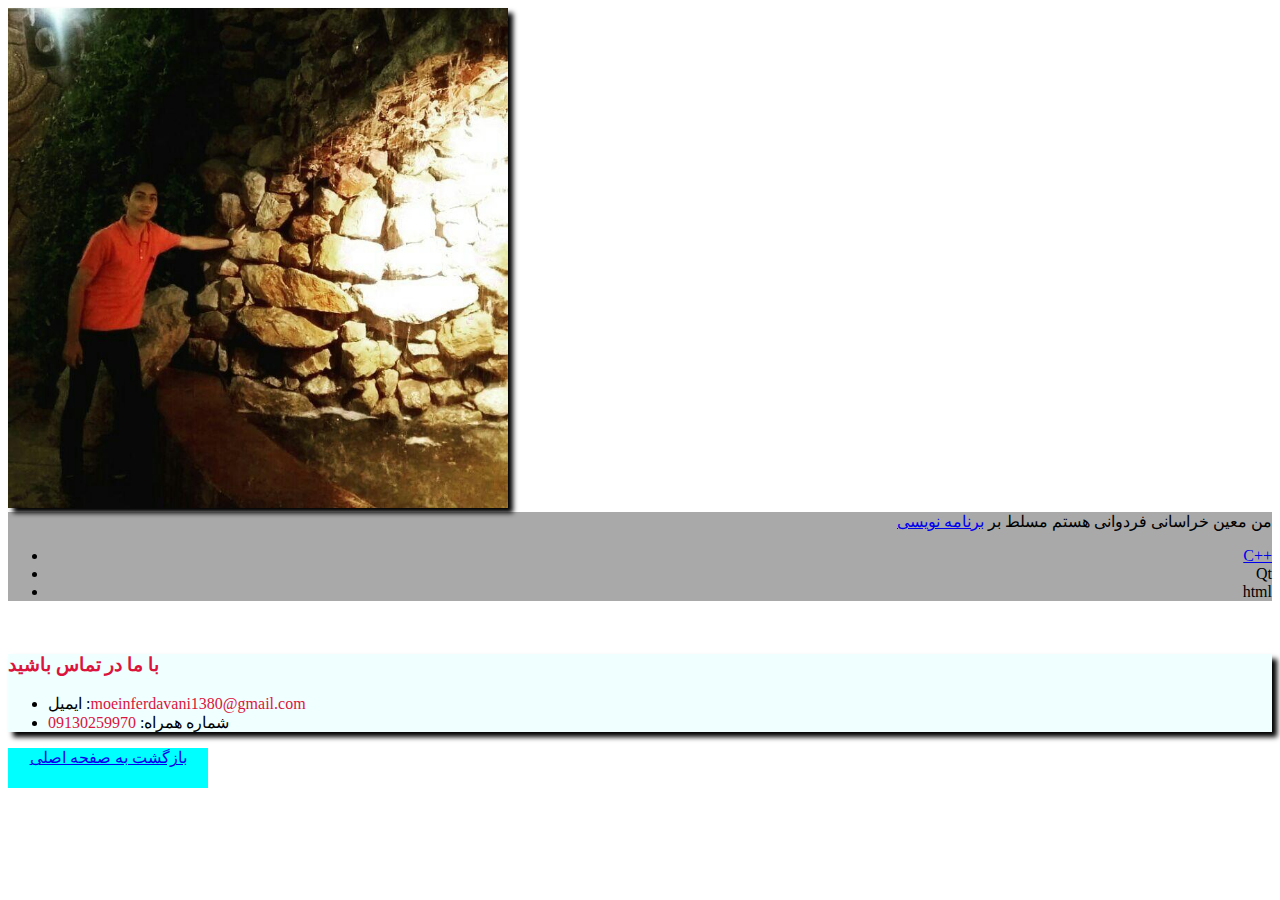
==== About.html @ c434eb5a "make about page and add picture email & phone number to it" ====
﻿<!DOCTYPE html>
<html>
<head>
	<title>درباره من</title>
    <meta charset="utf-8" />
</head>
<body>
    <img src="MyInstagramPicture.jpg" width="500px" height="500px" style="text-align:left;box-shadow:5px 5px 5px black"/>
    <div style="text-align:right;background-color:darkgrey;color:black">
        من معین خراسانی فردوانی هستم مسلط بر 
        <a href="index.html#programming" title="توضیحات ویکی پدیا درباره برنامه نویسی"> برنامه نویسی </a>
        <ul>
           <li>
               <a href="index.html#c++" title="توضیحات ویکی پدیا در مورد c++ ">C++</a>
           </li> 
            <li>Qt</li>
            <li>html</li>
        </ul>
    </div><br />
    <div style="background-color:azure;text-align:left;box-shadow:5px 5px 5px black;color:black">
        <h3 style="color:crimson">با ما در تماس باشید</h3>
        <ul>
            <li>ایمیل :<span style="color:crimson">moeinferdavani1380@gmail.com</span></li>
            <li>شماره همراه: <span style="color:crimson">09130259970</span></li>
        </ul>

    </div>
    <div style="width:200px;height:40px;background-color:aqua;text-align:center;align-self:center"><a href="index.html">بازگشت به صفحه اصلی</a></div>
</body>
</html>
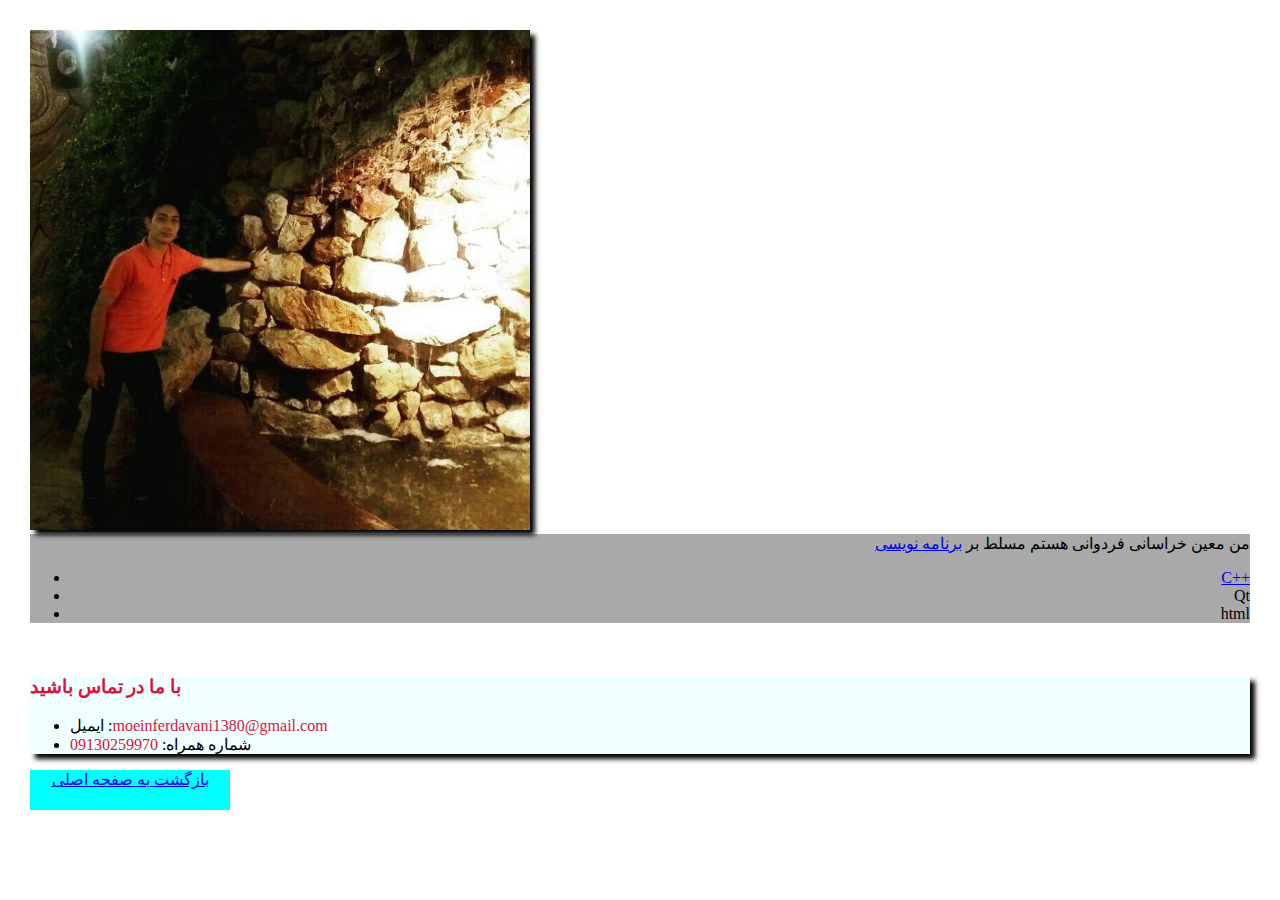
==== commit 72bb303c: "add link to Style.css" ====
--- a/About.html
+++ b/About.html
@@ -3,9 +3,10 @@
 <head>
 	<title>درباره من</title>
     <meta charset="utf-8" />
+    <link rel="stylesheet" href="Styles.css" />
 </head>
 <body>
-    <img src="MyInstagramPicture.jpg" width="500px" height="500px" style="text-align:left;box-shadow:5px 5px 5px black"/>
+    <img src="MyInstagramPicture.jpg" width="500" height="500" style="text-align:left;box-shadow:5px 5px 5px black"/>
     <div style="text-align:right;background-color:darkgrey;color:black">
         من معین خراسانی فردوانی هستم مسلط بر 
         <a href="index.html#programming" title="توضیحات ویکی پدیا درباره برنامه نویسی"> برنامه نویسی </a>
--- a/Styles.css
+++ b/Styles.css
@@ -0,0 +1,42 @@
+body
+{
+    margin:30px 30px 30px 30px;
+}
+div.TxtContent
+        {
+        color:black;text-align:right;
+        }
+        div.TxtContent:hover
+        {
+            box-shadow: 5px 5px 5px black;
+        }
+        .TxtContent
+        {
+            background-color:aqua;
+        }
+        body div:nth-child(even)
+        {
+            background-color:burlywood;
+        }
+        h3.MagorName
+        {
+            text-align:center;
+            color:crimson
+        }
+        .MainHeaderStyle
+        {
+            text-align:center;
+            color:crimson
+        }
+        .FavoritName:hover
+        {
+            background-color:black;
+            color:aqua;
+        }
+        a.FavoritLink:hover
+        {
+           background-color:blueviolet;
+           color:white;
+           text-decoration:none;
+           font-size:18px;
+        }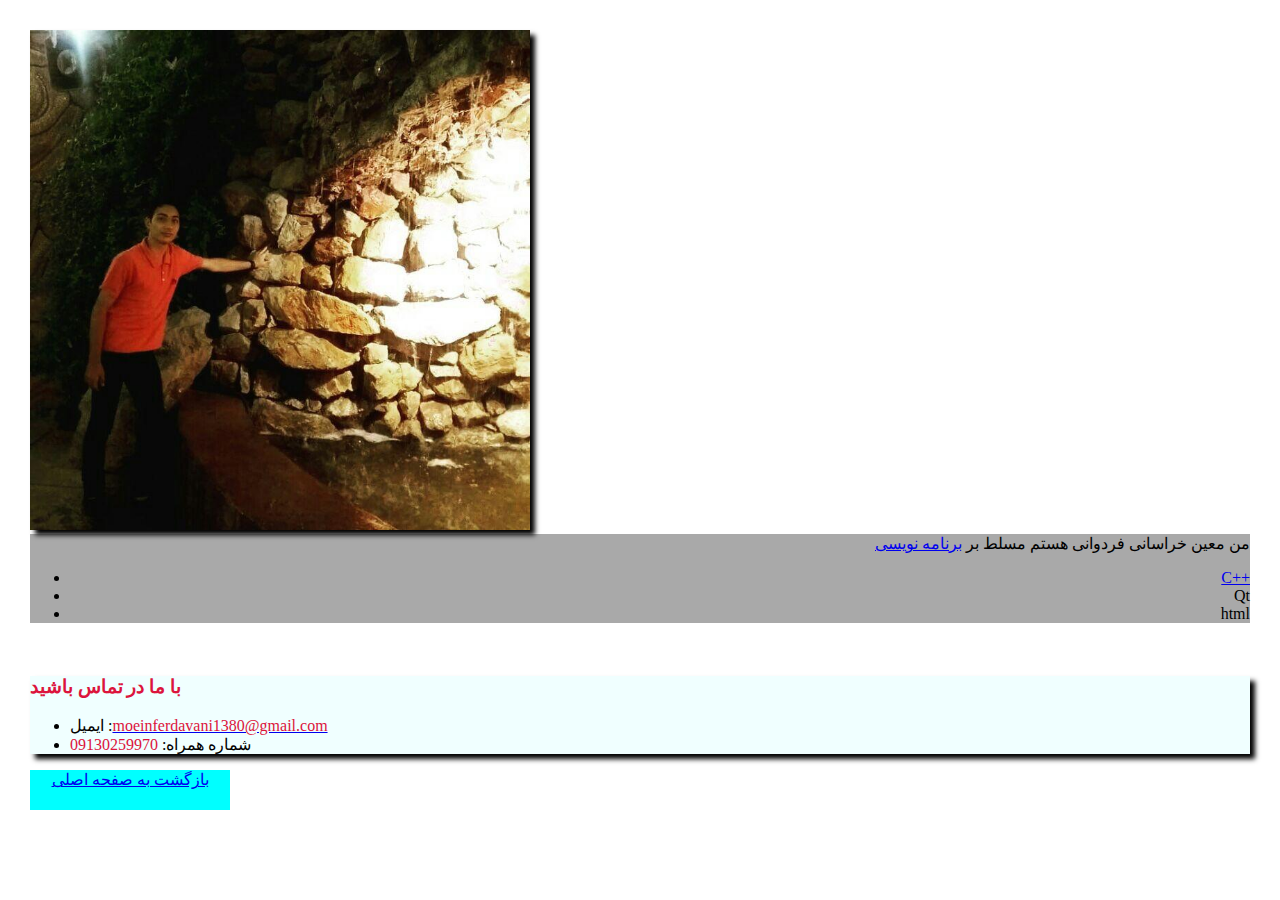
==== commit a1c9108e: "add mail link" ====
--- a/About.html
+++ b/About.html
@@ -21,7 +21,7 @@
     <div style="background-color:azure;text-align:left;box-shadow:5px 5px 5px black;color:black">
         <h3 style="color:crimson">با ما در تماس باشید</h3>
         <ul>
-            <li>ایمیل :<span style="color:crimson">moeinferdavani1380@gmail.com</span></li>
+            <li>ایمیل :<a href="mailto:moeinferdavani1380@gmail.com?subject=موضوع"><span style="color:crimson">moeinferdavani1380@gmail.com</span></a></li>
             <li>شماره همراه: <span style="color:crimson">09130259970</span></li>
         </ul>
 
--- a/Styles.css
+++ b/Styles.css
@@ -10,13 +10,12 @@
         {
             box-shadow: 5px 5px 5px black;
         }
+        
+        
         .TxtContent
         {
             background-color:aqua;
-        }
-        body div:nth-child(even)
-        {
-            background-color:burlywood;
+            padding:20px;
         }
         h3.MagorName
         {
@@ -39,4 +38,25 @@
            color:white;
            text-decoration:none;
            font-size:18px;
+        }
+        div.Item
+        {
+            background-color:aqua;
+            color:black;
+
+            font-size:70%;
+            font-style:italic;
+            font-family:'Gill Sans', 'Gill Sans MT', Calibri, 'Trebuchet MS', sans-serif;
+
+            display:inline-flex;
+            width:400px;
+            height:200px;
+            margin:40px;
+            box-sizing:border-box;
+        }
+        div.ScrollArea
+        {
+            overflow:auto;
+            height:250px;
+            background-color:white;   
         }